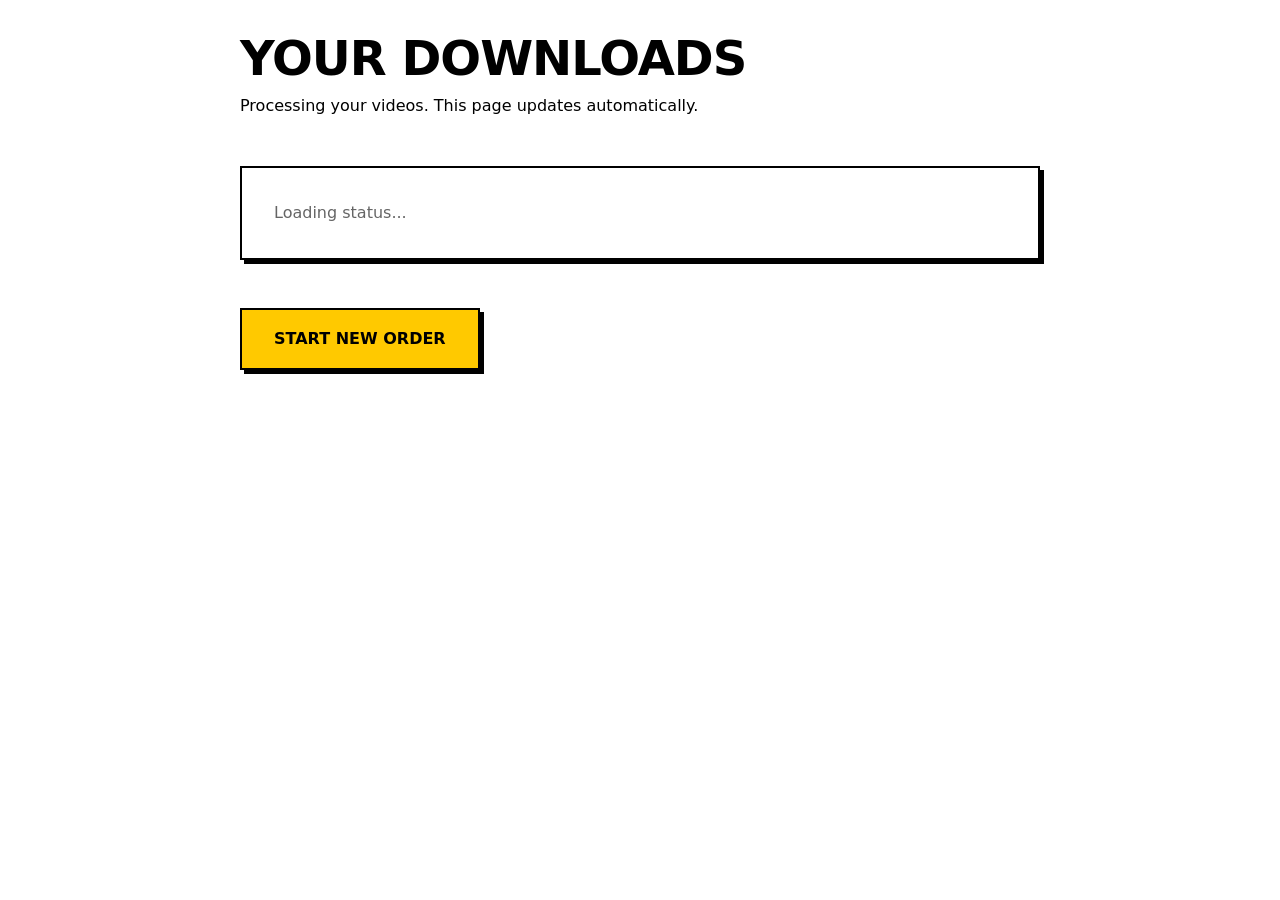
==== frontend/downloads.html @ 94d8fc7b "feat(frontend): Implement full UX with localization, cart logic, and whimsical loader" ====
<!DOCTYPE html>
<html lang="en">
<head>
    <meta charset="UTF-8">
    <meta name="viewport" content="width=device-width, initial-scale=1.0">
    <title>Downloads | Video To Text</title>
    <link rel="stylesheet" href="styles.css">
</head>
<body>
    <main class="container">
        <!-- Header -->
        <header class="text-center mb-4">
            <h1 data-i18n="downloads_title">Your Downloads</h1>
            <p data-i18n="downloads_subtitle">Processing your videos. This page updates automatically.</p>
        </header>

        <!-- Status List -->
        <section class="card">
            <div id="status-list">
                <!-- Items injected by app.js -->
                <p class="text-center" style="opacity: 0.6;" data-i18n="downloads_loading">Loading status...</p>
            </div>
        </section>

        <!-- Actions -->
        <div class="text-center mt-4">
            <a href="index.html" class="btn" data-i18n="btn_new_order">Start New Order</a>
        </div>
    </main>

    <script src="app.js"></script>
</body>
</html>
---- frontend/styles.css ----
:root {
    --bg-color: #ffffff;
    --text-color: #000000;
    --accent-pink: #ff90e8;
    --accent-yellow: #ffc900;
    --border: 2px solid #000000;
    --shadow: 4px 4px 0px #000000;
    --font-main: 'Inter', system-ui, -apple-system, sans-serif;
}

* {
    box-sizing: border-box;
    margin: 0;
    padding: 0;
}

body {
    background-color: var(--bg-color);
    color: var(--text-color);
    font-family: var(--font-main);
    line-height: 1.6;
    padding: 2rem;
}

/* Layout */
.container {
    max-width: 800px;
    margin: 0 auto;
    display: flex;
    flex-direction: column;
    gap: 2rem;
}

/* Typography */
h1, h2, h3 {
    font-weight: 900;
    text-transform: uppercase;
    letter-spacing: -1px;
    line-height: 1.1;
}

h1 {
    font-size: 3rem;
    margin-bottom: 0.5rem;
}

/* Components */
.card {
    background-color: #fff;
    border: var(--border);
    box-shadow: var(--shadow);
    padding: 2rem;
}

.btn {
    display: inline-block;
    background-color: var(--accent-yellow);
    color: var(--text-color);
    border: var(--border);
    box-shadow: var(--shadow);
    padding: 1rem 2rem;
    font-family: var(--font-main);
    font-weight: 700;
    font-size: 1rem;
    text-transform: uppercase;
    cursor: pointer;
    text-decoration: none;
    transition: all 0.1s ease;
}

.btn:hover {
    transform: translate(-2px, -2px);
    box-shadow: 6px 6px 0px #000;
}

.btn:active {
    transform: translate(2px, 2px);
    box-shadow: 2px 2px 0px #000;
}

.btn-primary {
    background-color: var(--accent-pink);
}

.input {
    display: block;
    width: 100%;
    padding: 1rem;
    font-family: var(--font-main);
    font-size: 1rem;
    border: var(--border);
    box-shadow: var(--shadow);
    outline: none;
    transition: background-color 0.2s;
}

.input:focus {
    background-color: #fefefe;
}

/* Utility */
.flex-row {
    display: flex;
    gap: 1rem;
    align-items: center;
}

.text-right {
    text-align: right;
}

.mt-4 { margin-top: 1rem; }
.mb-4 { margin-bottom: 1rem; }
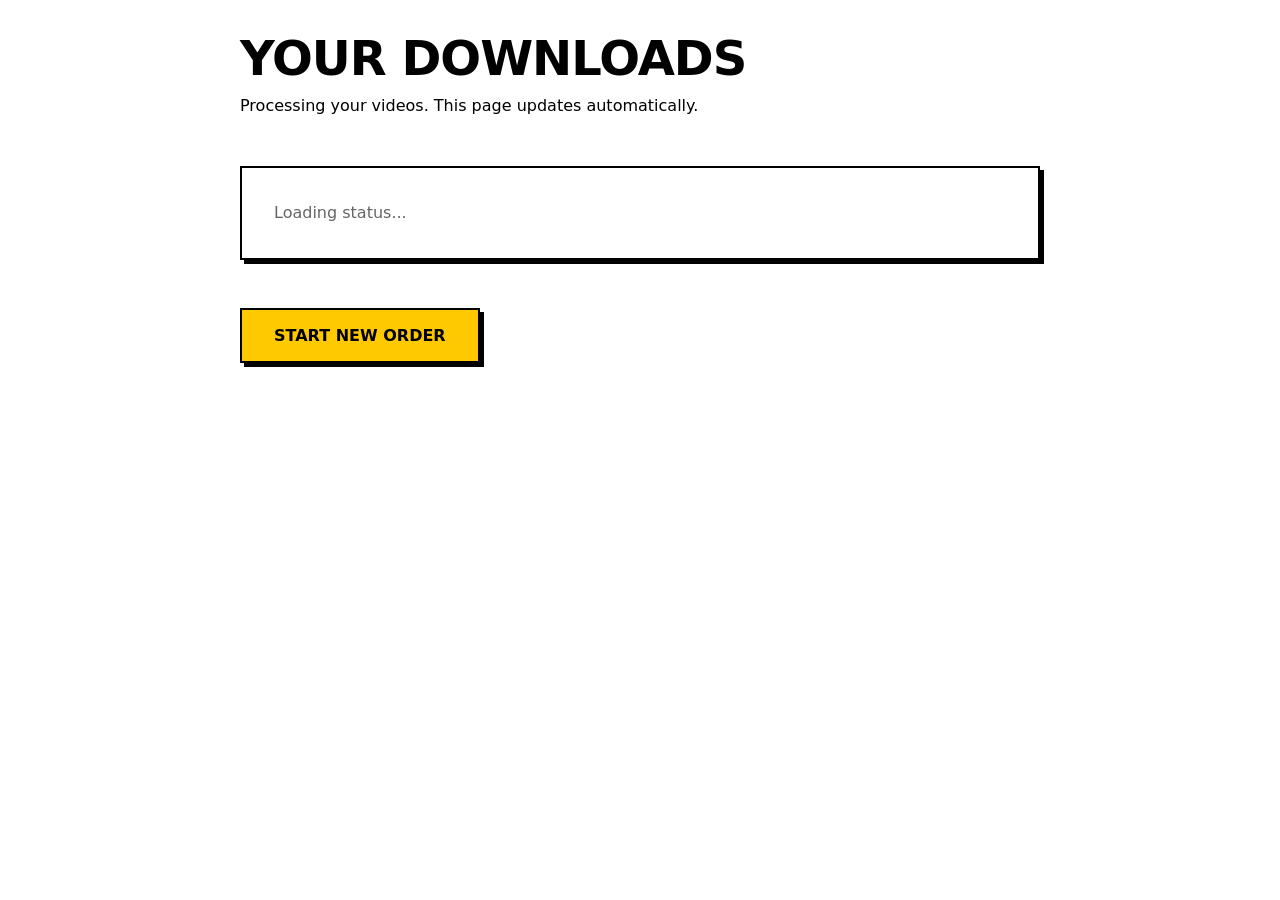
==== commit b90a7f97: "fix: frontend navigation, styles, and history logic" ====
--- a/frontend/downloads.html
+++ b/frontend/downloads.html
@@ -24,7 +24,7 @@
 
         <!-- Actions -->
         <div class="text-center mt-4">
-            <a href="index.html" class="btn" data-i18n="btn_new_order">Start New Order</a>
+            <button onclick="resetSession()" class="btn" data-i18n="btn_new_order">Start New Order</button>
         </div>
     </main>
 
--- a/frontend/styles.css
+++ b/frontend/styles.css
@@ -111,3 +111,143 @@
 
 .mt-4 { margin-top: 1rem; }
 .mb-4 { margin-bottom: 1rem; }
+
+/* Animation Utilities */
+@keyframes spin { 
+    100% { transform: rotate(360deg); } 
+}
+
+.status-icon {
+    display: inline-block;
+    width: 1.2em;
+    height: 1.2em;
+    margin-right: 0.5rem;
+    vertical-align: text-bottom;
+    animation: spin 2s linear infinite;
+    fill: currentColor;
+}
+
+.cursor-pointer {
+    cursor: pointer;
+}
+
+/* Task 2: Hover Reveal */
+.preview-wrapper {
+    opacity: 0;
+    transition: opacity 0.2s ease-in-out;
+}
+
+.card:hover .preview-wrapper {
+    opacity: 1;
+}
+
+/* Task 3: Modal Lightbox */
+.modal-backdrop {
+    position: fixed;
+    top: 0;
+    left: 0;
+    width: 100%;
+    height: 100%;
+    background-color: rgba(0, 0, 0, 0.6);
+    backdrop-filter: blur(4px);
+    z-index: 999;
+    display: none; /* Hidden by default */
+    align-items: center;
+    justify-content: center;
+}
+
+.modal-backdrop.active {
+    display: flex;
+}
+
+.card.modal-view {
+    position: relative;
+    width: 90%;
+    max-width: 600px;
+    max-height: 90vh;
+    overflow-y: auto;
+    z-index: 1000;
+    /* Reset pointer events from the list view */
+    cursor: default; 
+    animation: popIn 0.2s ease-out;
+}
+
+@keyframes popIn {
+    from { transform: scale(0.9); opacity: 0; }
+    to { transform: scale(1); opacity: 1; }
+}
+
+.close-btn {
+    position: absolute;
+    top: 1rem;
+    right: 1rem;
+    background: none;
+    border: none;
+    font-size: 1.5rem;
+    font-weight: bold;
+    cursor: pointer;
+    line-height: 1;
+}
+
+/* History Dropdown (Gumroad Style) */
+.brutalist-history {
+    position: absolute;
+    top: 1.5rem;
+    right: 1.5rem;
+    z-index: 100;
+    font-family: var(--font-main);
+}
+
+.brutalist-history summary {
+    list-style: none;
+    cursor: pointer;
+    background: #fff;
+    border: 2px solid #000;
+    box-shadow: 4px 4px 0px #000;
+    padding: 0.5rem 1rem;
+    font-weight: bold;
+    text-transform: uppercase;
+    font-size: 0.9rem;
+    transition: all 0.1s ease;
+}
+
+.brutalist-history summary:hover {
+    transform: translate(-2px, -2px);
+    box-shadow: 6px 6px 0px #000;
+}
+
+.brutalist-history summary:active, .brutalist-history[open] summary {
+    transform: translate(2px, 2px);
+    box-shadow: 2px 2px 0px #000;
+}
+
+.brutalist-history ul {
+    position: absolute;
+    right: 0;
+    top: 110%;
+    width: 250px;
+    background: #fff;
+    border: 2px solid #000;
+    box-shadow: 4px 4px 0px #000;
+    list-style: none;
+    padding: 0;
+    margin: 0;
+}
+
+.brutalist-history li {
+    padding: 0.75rem 1rem;
+    border-bottom: 2px solid #000;
+    cursor: pointer;
+    display: flex;
+    justify-content: space-between;
+    align-items: center;
+    font-size: 0.9rem;
+}
+
+.brutalist-history li:last-child {
+    border-bottom: none;
+}
+
+.brutalist-history li:hover {
+    background: var(--accent-yellow);
+}
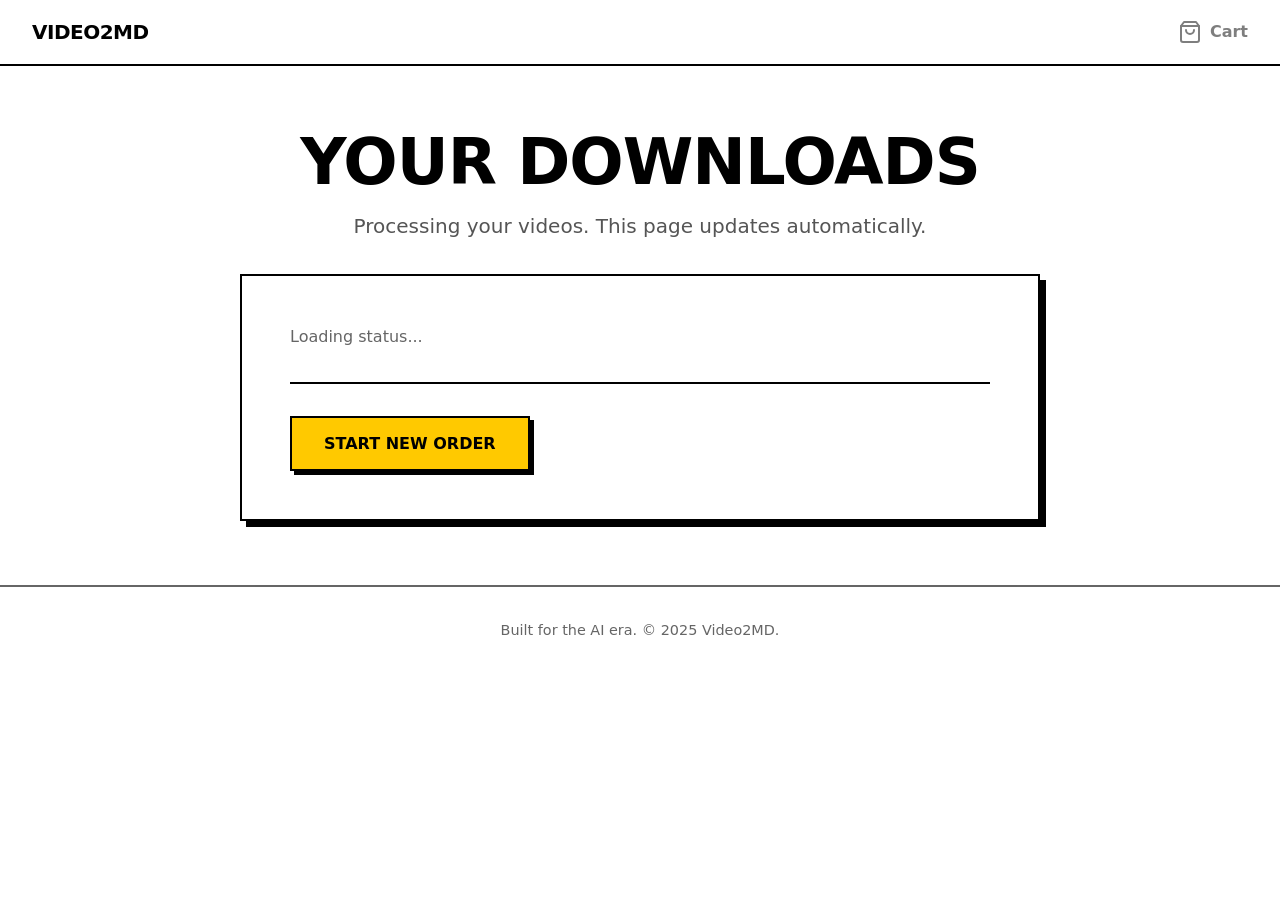
==== commit 936a406b: "fix: gateway API router, postgres integration, and frontend layout" ====
--- a/frontend/downloads.html
+++ b/frontend/downloads.html
@@ -3,30 +3,62 @@
 <head>
     <meta charset="UTF-8">
     <meta name="viewport" content="width=device-width, initial-scale=1.0">
-    <title>Downloads | Video To Text</title>
+    
+    <title>Downloads | Video2MD</title>
+    <meta name="description" content="Your extracted video data.">
+    
     <link rel="stylesheet" href="styles.css">
 </head>
 <body>
-    <main class="container">
-        <!-- Header -->
-        <header class="text-center mb-4">
-            <h1 data-i18n="downloads_title">Your Downloads</h1>
-            <p data-i18n="downloads_subtitle">Processing your videos. This page updates automatically.</p>
-        </header>
 
+    <!-- 1. THE NAVBAR (Shared) -->
+    <nav class="site-nav">
+        <a href="index.html" class="brand-text">Video2MD</a>
+        
+        <div class="nav-right">
+            <!-- History Trigger -->
+            <details id="history-container" class="brutalist-history" style="display: none;">
+                <summary>
+                    <svg class="icon" viewBox="0 0 24 24"><circle cx="12" cy="12" r="10"></circle><polyline points="12 6 12 12 16 14"></polyline></svg>
+                    <span>History</span>
+                </summary>
+                <ul id="history-list">
+                    <!-- JS Injected -->
+                </ul>
+            </details>
+
+            <!-- Cart (Hidden/Inactive on downloads, or just static) -->
+            <div class="nav-item" style="opacity: 0.5; cursor: default;">
+                <svg class="icon" viewBox="0 0 24 24"><path d="M6 2L3 6v14a2 2 0 0 0 2 2h14a2 2 0 0 0 2-2V6l-3-4z"></path><line x1="3" y1="6" x2="21" y2="6"></line><path d="M16 10a4 4 0 0 1-8 0"></path></svg>
+                <span>Cart</span>
+            </div>
+        </div>
+    </nav>
+
+    <!-- 2. THE HERO -->
+    <header class="hero-text-section">
+        <h1 data-i18n="downloads_title">Your Downloads</h1>
+        <p data-i18n="downloads_subtitle">Processing your videos. This page updates automatically.</p>
+    </header>
+
+    <!-- 3. THE APPLICATION STAGE -->
+    <main class="tool-stage">
+        
         <!-- Status List -->
-        <section class="card">
-            <div id="status-list">
-                <!-- Items injected by app.js -->
-                <p class="text-center" style="opacity: 0.6;" data-i18n="downloads_loading">Loading status...</p>
-            </div>
-        </section>
+        <div id="status-list">
+            <p class="text-center" style="opacity: 0.6;" data-i18n="downloads_loading">Loading status...</p>
+        </div>
 
-        <!-- Actions -->
-        <div class="text-center mt-4">
+        <!-- Footer Action -->
+        <div class="text-center mt-4" style="border-top: 2px solid #000; padding-top: 2rem; margin-top: 2rem;">
             <button onclick="resetSession()" class="btn" data-i18n="btn_new_order">Start New Order</button>
         </div>
+
     </main>
+
+    <footer class="site-footer">
+        Built for the AI era. © 2025 Video2MD.
+    </footer>
 
     <script src="app.js"></script>
 </body>
--- a/frontend/styles.css
+++ b/frontend/styles.css
@@ -19,16 +19,16 @@
     color: var(--text-color);
     font-family: var(--font-main);
     line-height: 1.6;
-    padding: 2rem;
+    /* padding: 2rem; Removed to allow nav to touch edges */
 }
 
 /* Layout */
 .container {
-    max-width: 800px;
+    /* max-width: 800px; Removed default constraint */
     margin: 0 auto;
     display: flex;
     flex-direction: column;
-    gap: 2rem;
+    /* gap: 2rem; */
 }
 
 /* Typography */
@@ -39,17 +39,13 @@
     line-height: 1.1;
 }
 
-h1 {
-    font-size: 3rem;
-    margin-bottom: 0.5rem;
-}
-
 /* Components */
 .card {
     background-color: #fff;
-    border: var(--border);
-    box-shadow: var(--shadow);
-    padding: 2rem;
+    border: 2px solid #000;
+    box-shadow: 4px 4px 0px #000;
+    padding: 1.5rem;
+    margin-bottom: 2rem;
 }
 
 .btn {
@@ -87,7 +83,7 @@
     width: 100%;
     padding: 1rem;
     font-family: var(--font-main);
-    font-size: 1rem;
+    font-size: 1.25rem; /* Bigger font */
     border: var(--border);
     box-shadow: var(--shadow);
     outline: none;
@@ -141,59 +137,11 @@
     opacity: 1;
 }
 
-/* Task 3: Modal Lightbox */
-.modal-backdrop {
-    position: fixed;
-    top: 0;
-    left: 0;
-    width: 100%;
-    height: 100%;
-    background-color: rgba(0, 0, 0, 0.6);
-    backdrop-filter: blur(4px);
-    z-index: 999;
-    display: none; /* Hidden by default */
-    align-items: center;
-    justify-content: center;
-}
-
-.modal-backdrop.active {
-    display: flex;
-}
-
-.card.modal-view {
-    position: relative;
-    width: 90%;
-    max-width: 600px;
-    max-height: 90vh;
-    overflow-y: auto;
-    z-index: 1000;
-    /* Reset pointer events from the list view */
-    cursor: default; 
-    animation: popIn 0.2s ease-out;
-}
-
-@keyframes popIn {
-    from { transform: scale(0.9); opacity: 0; }
-    to { transform: scale(1); opacity: 1; }
-}
-
-.close-btn {
-    position: absolute;
-    top: 1rem;
-    right: 1rem;
-    background: none;
-    border: none;
-    font-size: 1.5rem;
-    font-weight: bold;
-    cursor: pointer;
-    line-height: 1;
-}
-
 /* History Dropdown (Gumroad Style) */
 .brutalist-history {
-    position: absolute;
-    top: 1.5rem;
-    right: 1.5rem;
+    /* Position handled by Nav now? No, keep it relative or adjust */
+    /* position: absolute; top: 1.5rem; right: 1.5rem; */
+    position: relative; /* Inside Nav */
     z-index: 100;
     font-family: var(--font-main);
 }
@@ -201,31 +149,22 @@
 .brutalist-history summary {
     list-style: none;
     cursor: pointer;
-    background: #fff;
-    border: 2px solid #000;
-    box-shadow: 4px 4px 0px #000;
-    padding: 0.5rem 1rem;
+    /* background: #fff; */
+    /* border: 2px solid #000; */
+    /* box-shadow: 4px 4px 0px #000; */
+    /* padding: 0.5rem 1rem; */
+    /* Simplified for Nav Icon style */
+    display: flex;
+    align-items: center;
+    gap: 0.5rem;
     font-weight: bold;
-    text-transform: uppercase;
-    font-size: 0.9rem;
-    transition: all 0.1s ease;
-}
-
-.brutalist-history summary:hover {
-    transform: translate(-2px, -2px);
-    box-shadow: 6px 6px 0px #000;
-}
-
-.brutalist-history summary:active, .brutalist-history[open] summary {
-    transform: translate(2px, 2px);
-    box-shadow: 2px 2px 0px #000;
 }
 
 .brutalist-history ul {
     position: absolute;
     right: 0;
-    top: 110%;
-    width: 250px;
+    top: 150%; /* Below Nav */
+    width: 280px;
     background: #fff;
     border: 2px solid #000;
     box-shadow: 4px 4px 0px #000;
@@ -250,4 +189,99 @@
 
 .brutalist-history li:hover {
     background: var(--accent-yellow);
+}
+
+
+/* --- Landing Page Styles --- */
+
+/* Icons */
+.icon {
+    width: 24px;
+    height: 24px;
+    stroke: currentColor;
+    fill: none;
+    stroke-width: 2;
+    stroke-linecap: round;
+    stroke-linejoin: round;
+    vertical-align: middle;
+}
+
+/* Navbar */
+.site-nav {
+    position: sticky;
+    top: 0;
+    background: #fff;
+    display: flex;
+    justify-content: space-between;
+    align-items: center;
+    border-bottom: 2px solid #000;
+    padding: 1rem 2rem;
+    z-index: 900;
+}
+
+.brand-text {
+    font-weight: 900;
+    text-transform: uppercase;
+    letter-spacing: -0.5px;
+    font-size: 1.25rem;
+    text-decoration: none;
+    color: #000;
+}
+
+.nav-right {
+    display: flex;
+    gap: 1.5rem;
+    align-items: center;
+}
+
+.nav-item {
+    display: flex;
+    align-items: center;
+    gap: 0.5rem;
+    cursor: pointer;
+    font-weight: bold;
+}
+
+/* Hero Text Only */
+.hero-text-section {
+    text-align: center;
+    padding: 4rem 1rem 2rem;
+}
+
+.hero-text-section h1 {
+    font-size: 4rem;
+    font-weight: 900;
+    line-height: 1;
+    margin-bottom: 1rem;
+}
+
+@media (max-width: 600px) {
+    .hero-text-section h1 { font-size: 2.5rem; }
+}
+
+.hero-text-section p {
+    font-size: 1.25rem;
+    color: #555;
+    max-width: 600px;
+    margin: 0 auto;
+}
+
+/* Tool Stage (The App Window) */
+.tool-stage {
+    max-width: 800px;
+    margin: 0 auto 4rem;
+    background: #fff;
+    border: 2px solid #000;
+    box-shadow: 6px 6px 0px #000;
+    padding: 3rem; 
+}
+
+/* Footer */
+.site-footer {
+    text-align: center;
+    padding: 2rem 0;
+    border-top: 2px solid #000;
+    opacity: 0.6;
+    font-size: 0.9rem;
+    margin-top: 4rem;
 }
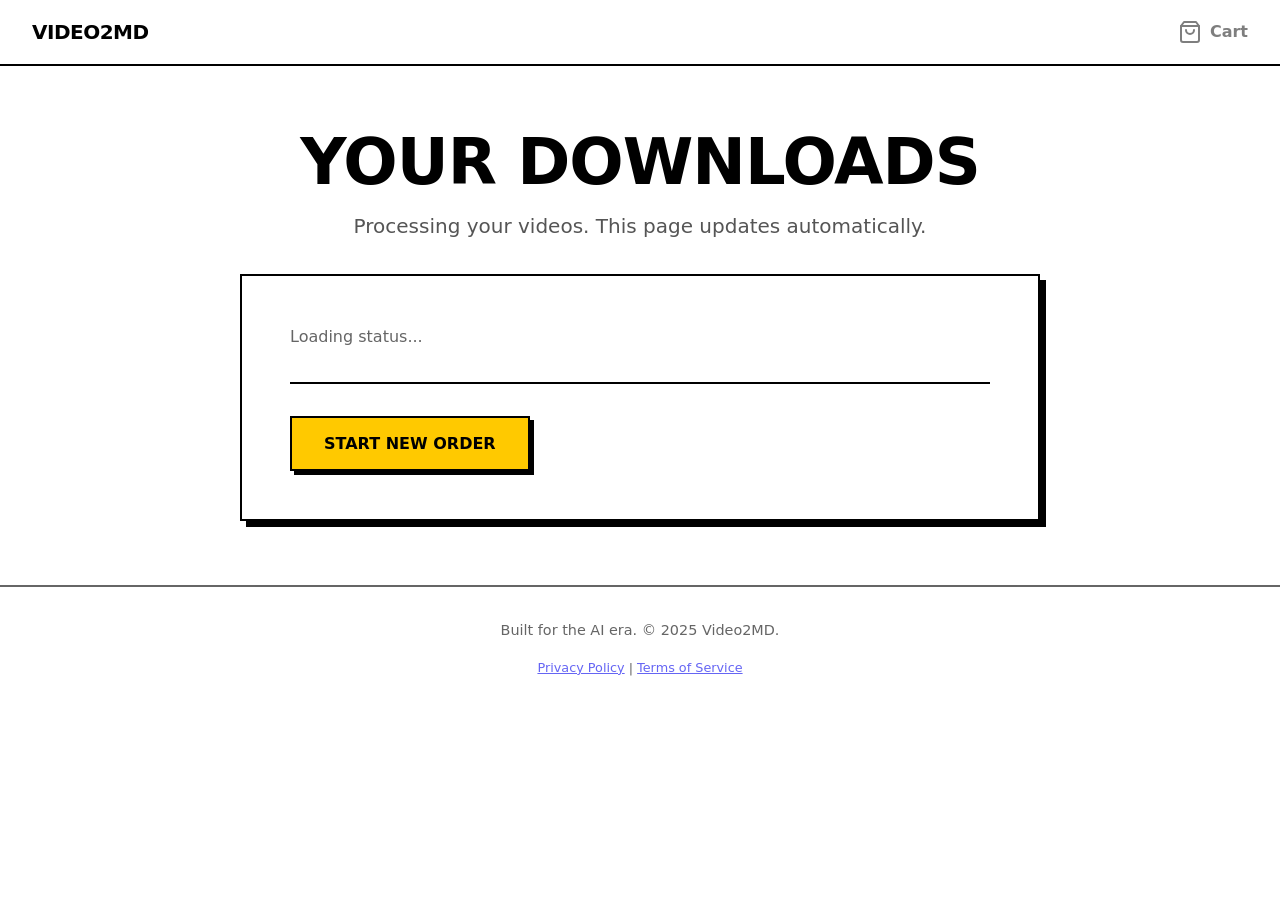
==== commit f59aeca9: "feat: implement Paddle backend logic and pricing tiers" ====
--- a/frontend/downloads.html
+++ b/frontend/downloads.html
@@ -57,7 +57,11 @@
     </main>
 
     <footer class="site-footer">
-        Built for the AI era. © 2025 Video2MD.
+        <p data-i18n="footer_text">Built for the AI era. © 2025 Video2MD.</p>
+        <div style="margin-top: 1rem; font-size: 0.8rem;">
+            <a href="privacy" data-i18n="link_privacy">Privacy</a> | 
+            <a href="terms" data-i18n="link_terms">Terms</a>
+        </div>
     </footer>
 
     <script src="app.js"></script>
